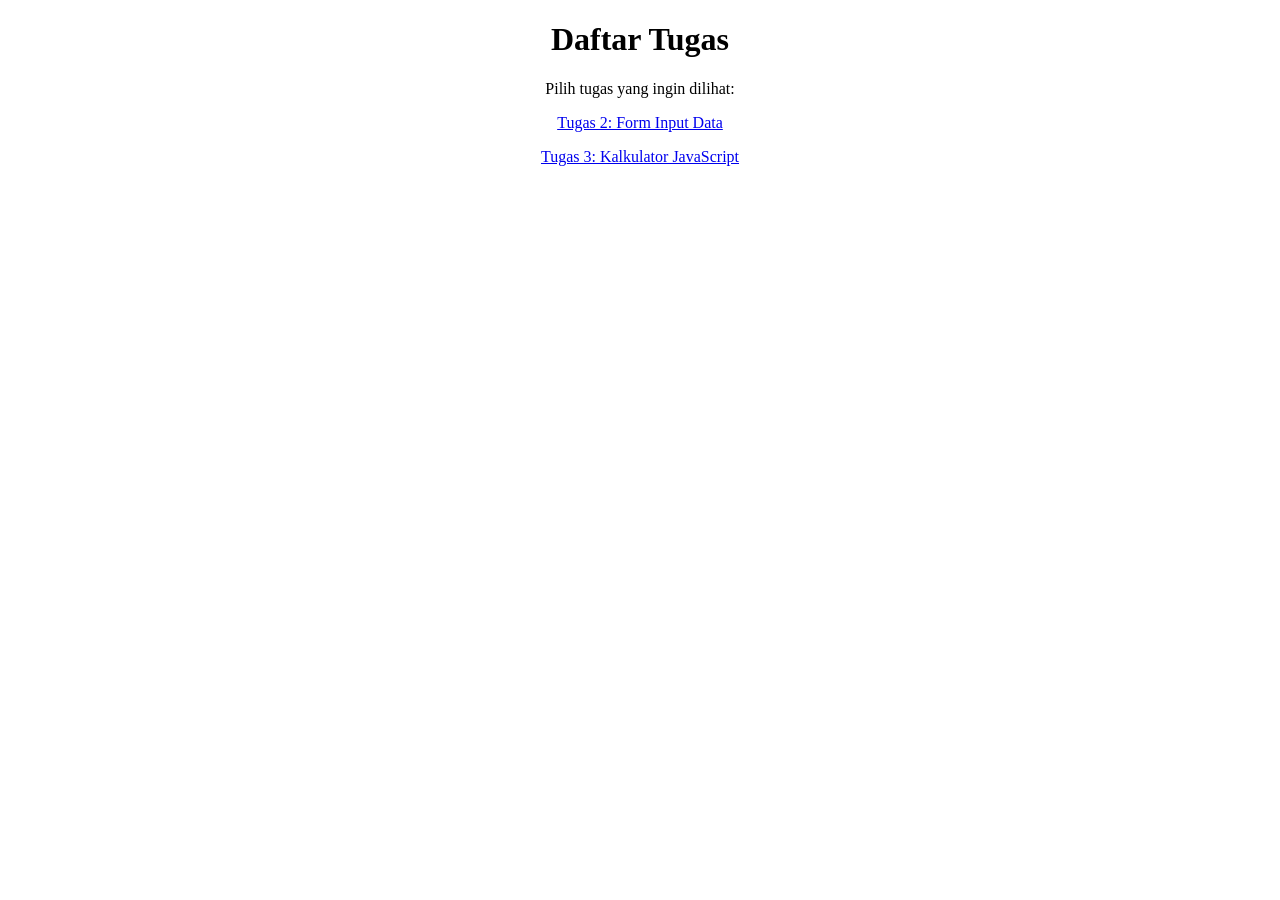
==== index.html @ 7e93d056 "Add files via upload" ====
<!DOCTYPE html>
<html lang="id">
<head>
    <meta charset="UTF-8">
    <title>WEBSITE TUGAS PEMROGRAMAN Web</title>
    <style>
        body{
            text-align: center;
        }
        
    </style>
<body>

    <h1>Daftar Tugas</h1>
    <p>Pilih tugas yang ingin dilihat:</p>
    
    <p>
        <a href="tugas2.html">Tugas 2: Form Input Data</data></a>
    </p>
    <p>
        <a href="tugas3.html">Tugas 3: Kalkulator JavaScript</a>
    </p>

</body>
</html>
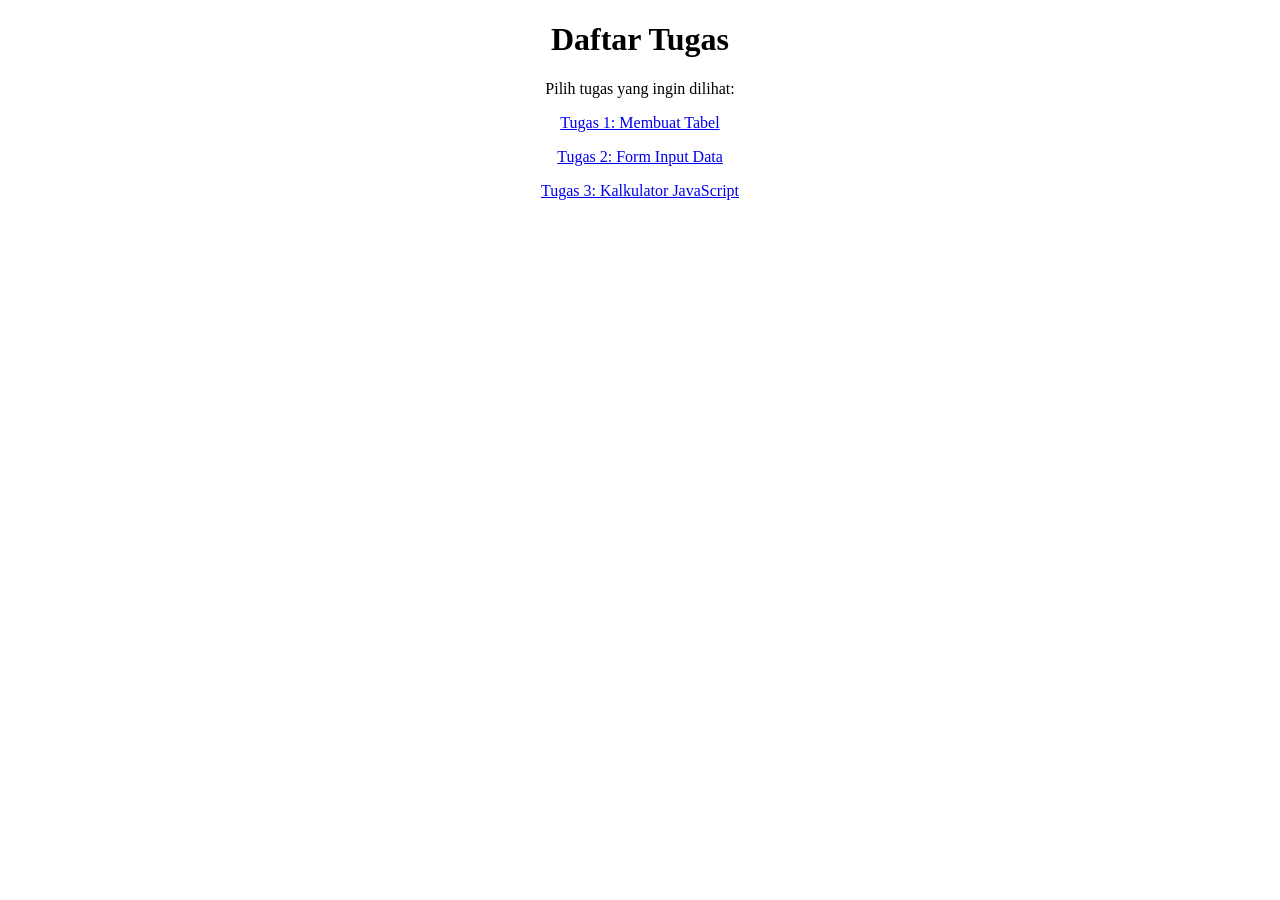
==== commit 07e5e774: "Add Tugas 1 link and update HTML structure" ====
--- a/index.html
+++ b/index.html
@@ -1,3 +1,4 @@
+
 
 <!DOCTYPE html>
 <html lang="id">
@@ -14,7 +15,9 @@
 
     <h1>Daftar Tugas</h1>
     <p>Pilih tugas yang ingin dilihat:</p>
-    
+     <p>
+        <a href="tugas1.html">Tugas 1: Membuat Tabel</data></a>
+    </p>
     <p>
         <a href="tugas2.html">Tugas 2: Form Input Data</data></a>
     </p>
@@ -23,4 +26,4 @@
     </p>
 
 </body>
-</html>+</html>
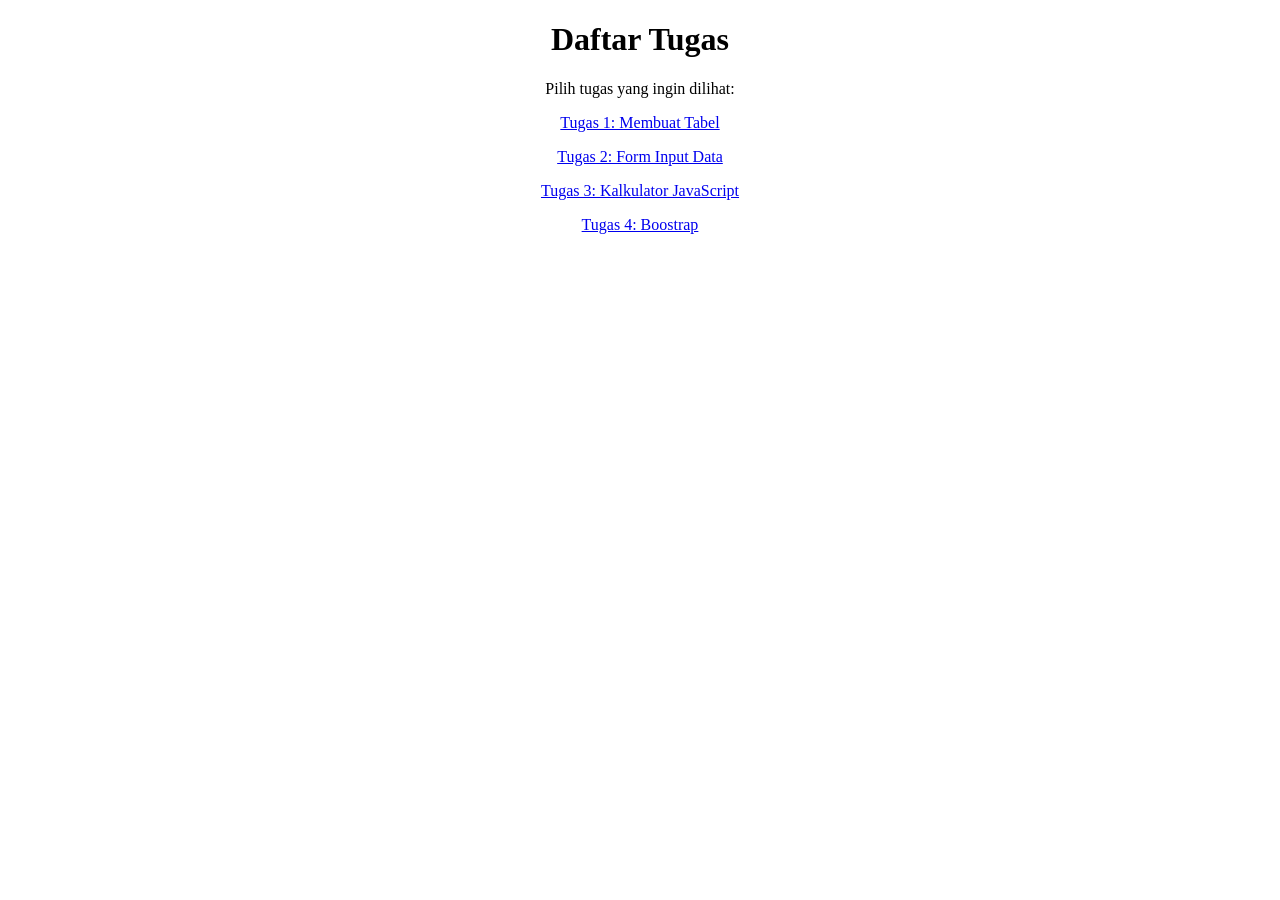
==== commit 52900be3: "Add link for Tugas 4 in index.html Added a new task link for 'Tugas 4: Boostrap'." ====
--- a/index.html
+++ b/index.html
@@ -1,4 +1,3 @@
-
 
 <!DOCTYPE html>
 <html lang="id">
@@ -24,6 +23,9 @@
     <p>
         <a href="tugas3.html">Tugas 3: Kalkulator JavaScript</a>
     </p>
+    <p>
+        <a href="tugas4.html">Tugas 4: Boostrap</a>
+    </p>
 
 </body>
 </html>
